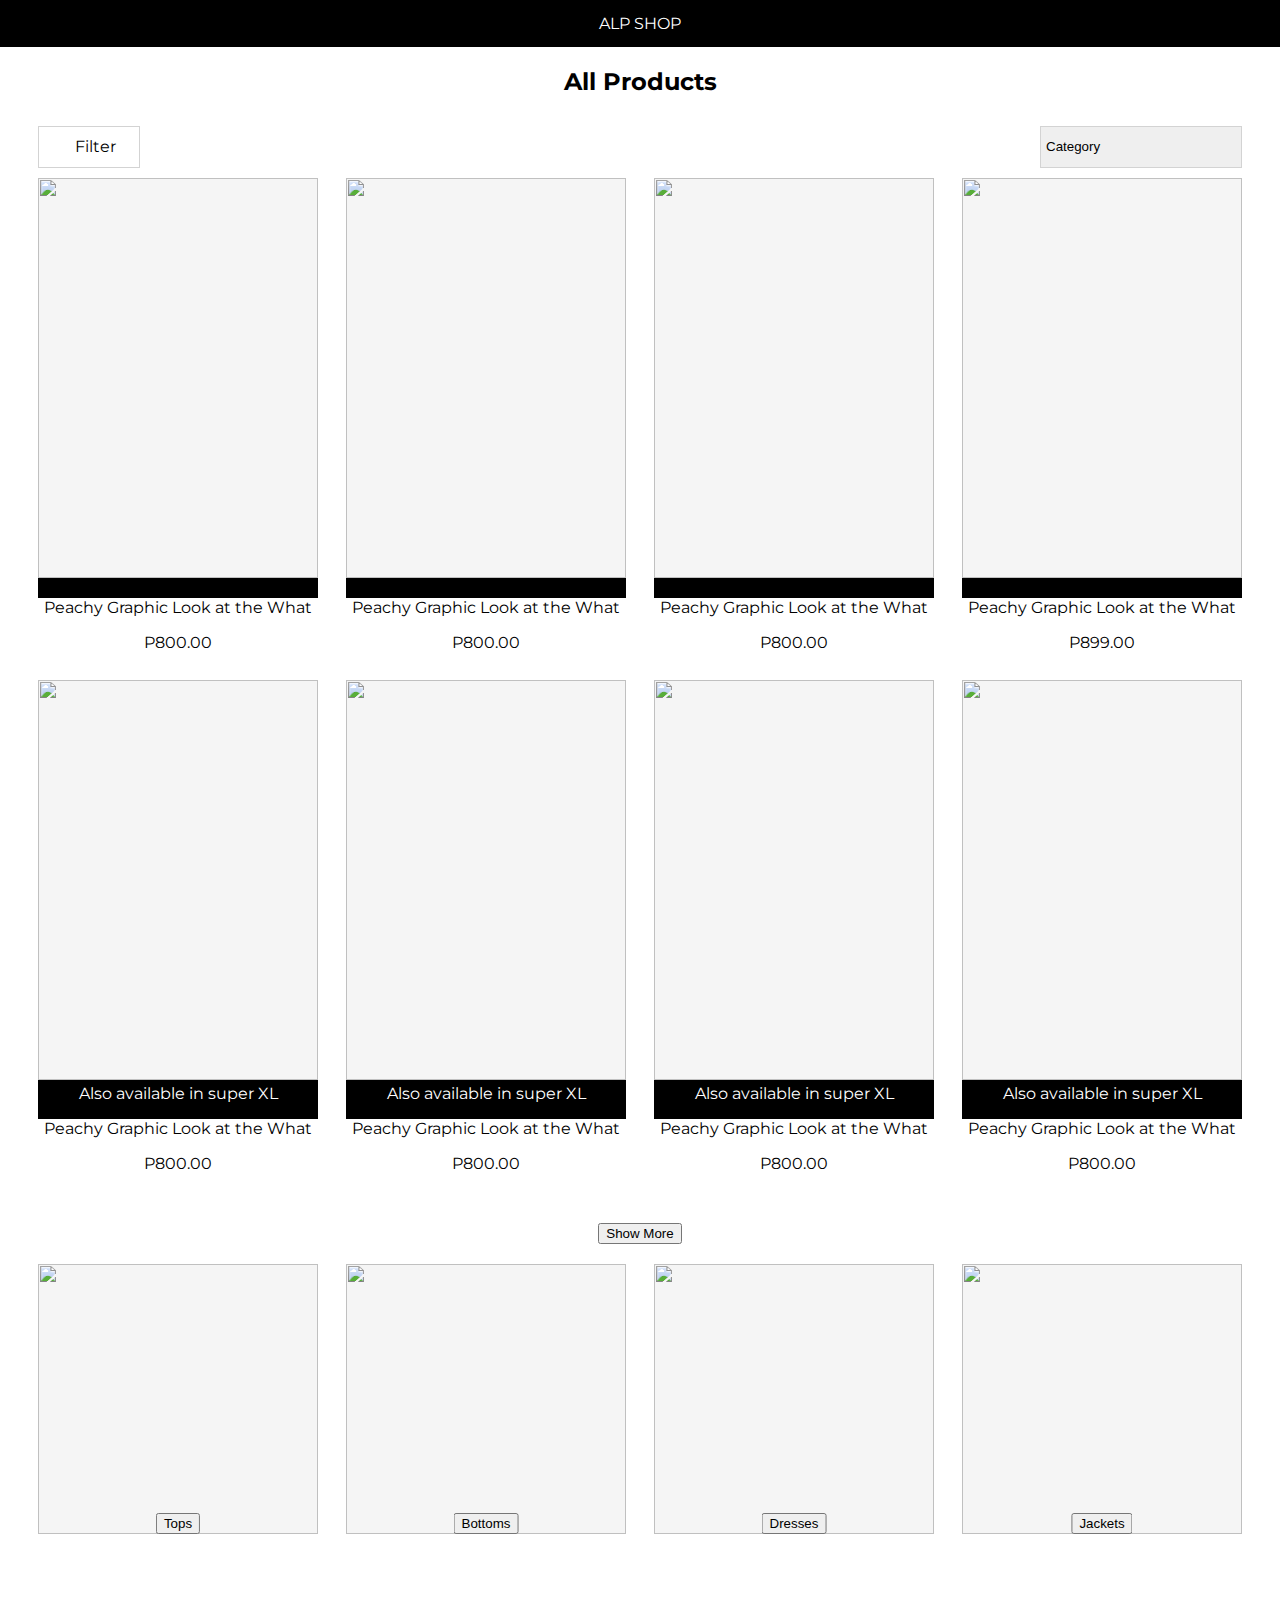
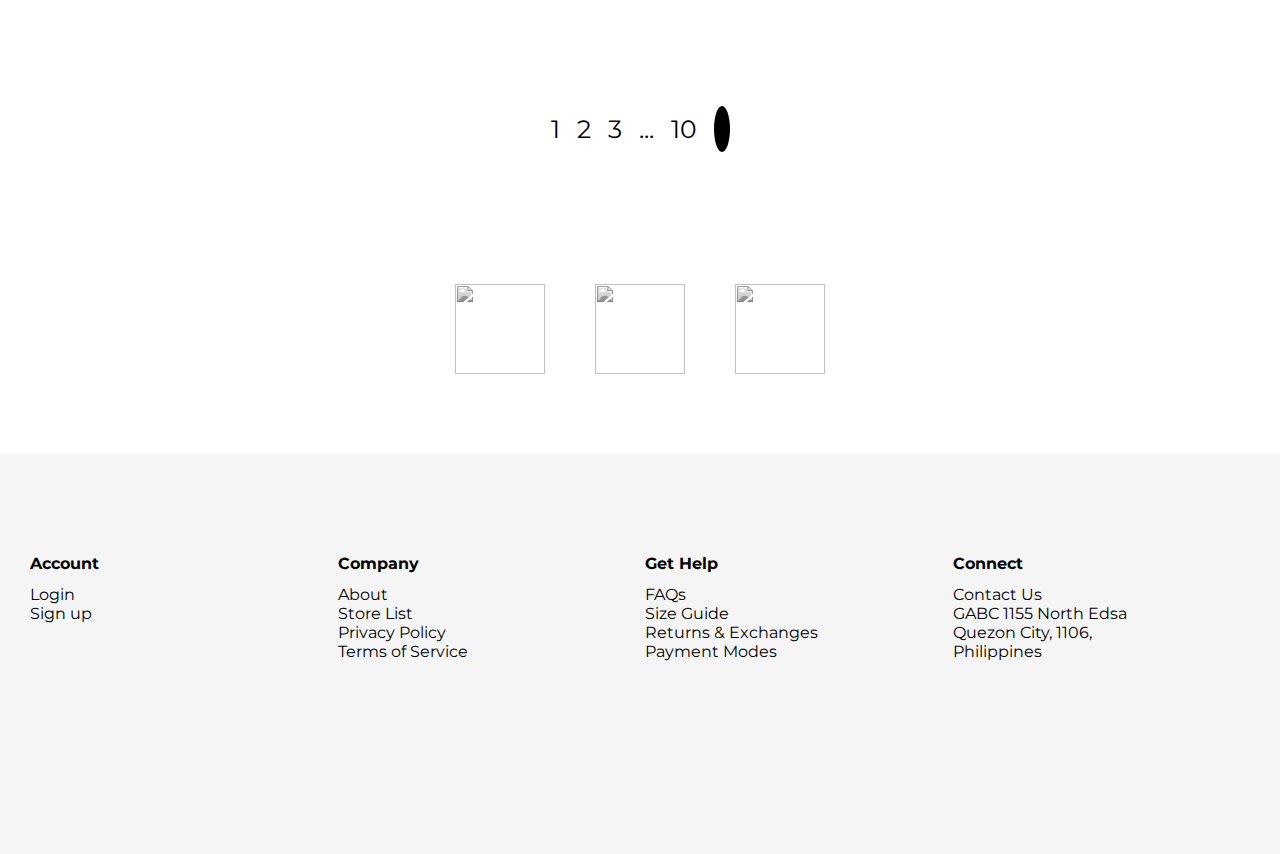
==== all-products.html @ 3c75a498 "Add files via upload" ====
<!DOCTYPE html>
<html lang="en">

<head>
    <meta charset="UTF-8">
    <meta name="viewport" content="width=device-width, initial-scale=1.0">
    <title>Document</title>
</head>

<body class="main-container">

    <nav id="nav"> </nav>

    <div id="menu"></div>



    <div class="content-container">

        <div class="home-page">



            <div class="featured-products-container">

                <h2>All Products</h2>

                <div class="control-container">

                    <div class="filter">
                        <i class="fas fa-filter"></i>
                        <span>Filter</span>
                    </div>

                    <div class="category">


                        <select title="Category" id="categorySelect">
                            <option value="">Category</option>
                        </select>


                        <i class="fas fa-angle-down" id="category-down"></i>

                    </div>

                </div>

                <div class="product-wrapper">
                    <div class="product">
                        <img src="" alt="">
                        <div>
                            <p>Peachy Graphic Look at the What</p>
                            <span>P800.00</span>
                        </div>
                    </div>

                    <div class="product">
                        <img src="" alt="">
                        <div>
                            <p>Peachy Graphic Look at the What</p>
                            <span>P800.00</span>
                        </div>
                    </div>

                    <div class="product">
                        <img src="" alt="">
                        <div>
                            <p>Peachy Graphic Look at the What</p>
                            <span>P800.00</span>
                        </div>
                    </div>

                    <div class="product">
                        <img src="" alt="">
                        <div>
                            <p>Peachy Graphic Look at the What</p>
                            <span>P899.00</span>
                        </div>
                    </div>


                    <div class="product">
                        <img src="" alt="">
                        <label>Also available in super XL</label>
                        <div>
                            <p>Peachy Graphic Look at the What</p>
                            <span>P800.00</span>
                        </div>
                    </div>

                    <div class="product">
                        <img src="" alt="">
                        <label>Also available in super XL</label>
                        <div>
                            <p>Peachy Graphic Look at the What</p>
                            <span>P800.00</span>
                        </div>
                    </div>

                    <div class="product">
                        <img src="" alt="">
                        <label>Also available in super XL</label>
                        <div>
                            <p>Peachy Graphic Look at the What</p>
                            <span>P800.00</span>
                        </div>
                    </div>

                    <div class="product">
                        <img src="" alt="">
                        <label>Also available in super XL</label>
                        <div>
                            <p>Peachy Graphic Look at the What</p>
                            <span>P800.00</span>
                        </div>
                    </div>


                </div>

                <footer>
                    <button>Show More</button>
                </footer>

            </div>

            <div class="product-category">



                <div class="product-wrapper">
                    <div class="product">
                        <img src="" alt="">
                        <button>Tops</button>

                    </div>

                    <div class="product">
                        <img src="" alt="">
                        <button>Bottoms</button>
                    </div>

                    <div class="product">
                        <img src="" alt="">
                        <button>Dresses</button>
                    </div>

                    <div class="product">
                        <img src="" alt="">
                        <button>Jackets</button>
                    </div>






                </div>

            </div>

            <div class="page-control">

                <ul>
                    <li><a href="">1</a></li>
                    <li><a href="">2</a></li>
                    <li><a href="">3</a></li>
                    <li><a href="">...</a></li>
                    <li><a href="">10</a></li>
                    <li><a href=""><i class="fas fa-angle-right"></i></a></li>
                </ul>

            </div>


        </div>
    </div>



    <div id="services"></div>
    <div id="site-footer"></div>




        <!-- product click -->
        <script>
            // Function to handle clicks on product elements
            function handleProductClick(event) {
                // Check if the clicked element or its parent has the class "product"
                if (event.target.classList.contains("product") || event.target.closest('.product')) {
                    // Redirect to another HTML file (change "item-page.html" to your desired file)
                    window.location.href = "item-page.html";
                }
            }
    
            // Add click event listener to the entire document
            document.addEventListener("click", handleProductClick);
        </script>

    <script>
        function menuClick() {
            //Show MENU 
            var mainContainer = document.querySelector('.content-container');
            if (mainContainer.classList.contains('show-menu')) {
                mainContainer.classList.remove('show-menu');
            } else {
                mainContainer.classList.add('show-menu');
            }


            var menuContainer = document.querySelector('.menu-container');
            if (menuContainer.classList.contains('show')) {
                menuContainer.classList.remove('show');
            } else {
                menuContainer.classList.add('show');
            }
        }

    </script>


    <script>


        fetch('./site-footer.html')
            .then(response => {
                return response.text(); // Extract the HTML content as text
            })
            .then(data => {
                // Insert the HTML content into the target element
                document.getElementById('site-footer').innerHTML = data;
            })
            .catch(error => {
                console.error('Error:', error);
            });

        fetch('./service.html')
            .then(response => {
                return response.text(); // Extract the HTML content as text
            })
            .then(data => {
                // Insert the HTML content into the target element
                document.getElementById('services').innerHTML = data;
            })
            .catch(error => {
                console.error('Error:', error);
            });



        fetch('./nav.html')
            .then(response => {
                return response.text(); // Extract the HTML content as text
            })
            .then(data => {
                // Insert the HTML content into the target element
                document.getElementById('nav').innerHTML = data;
            })
            .catch(error => {
                console.error('Error:', error);
            });



        fetch('./menu.html')
            .then(response => {
                return response.text(); // Extract the HTML content as text
            })
            .then(data => {
                // Insert the HTML content into the target element
                document.getElementById('menu').innerHTML = data;
            })
            .catch(error => {
                console.error('Error:', error);
            });

    </script>

</body>

</html>
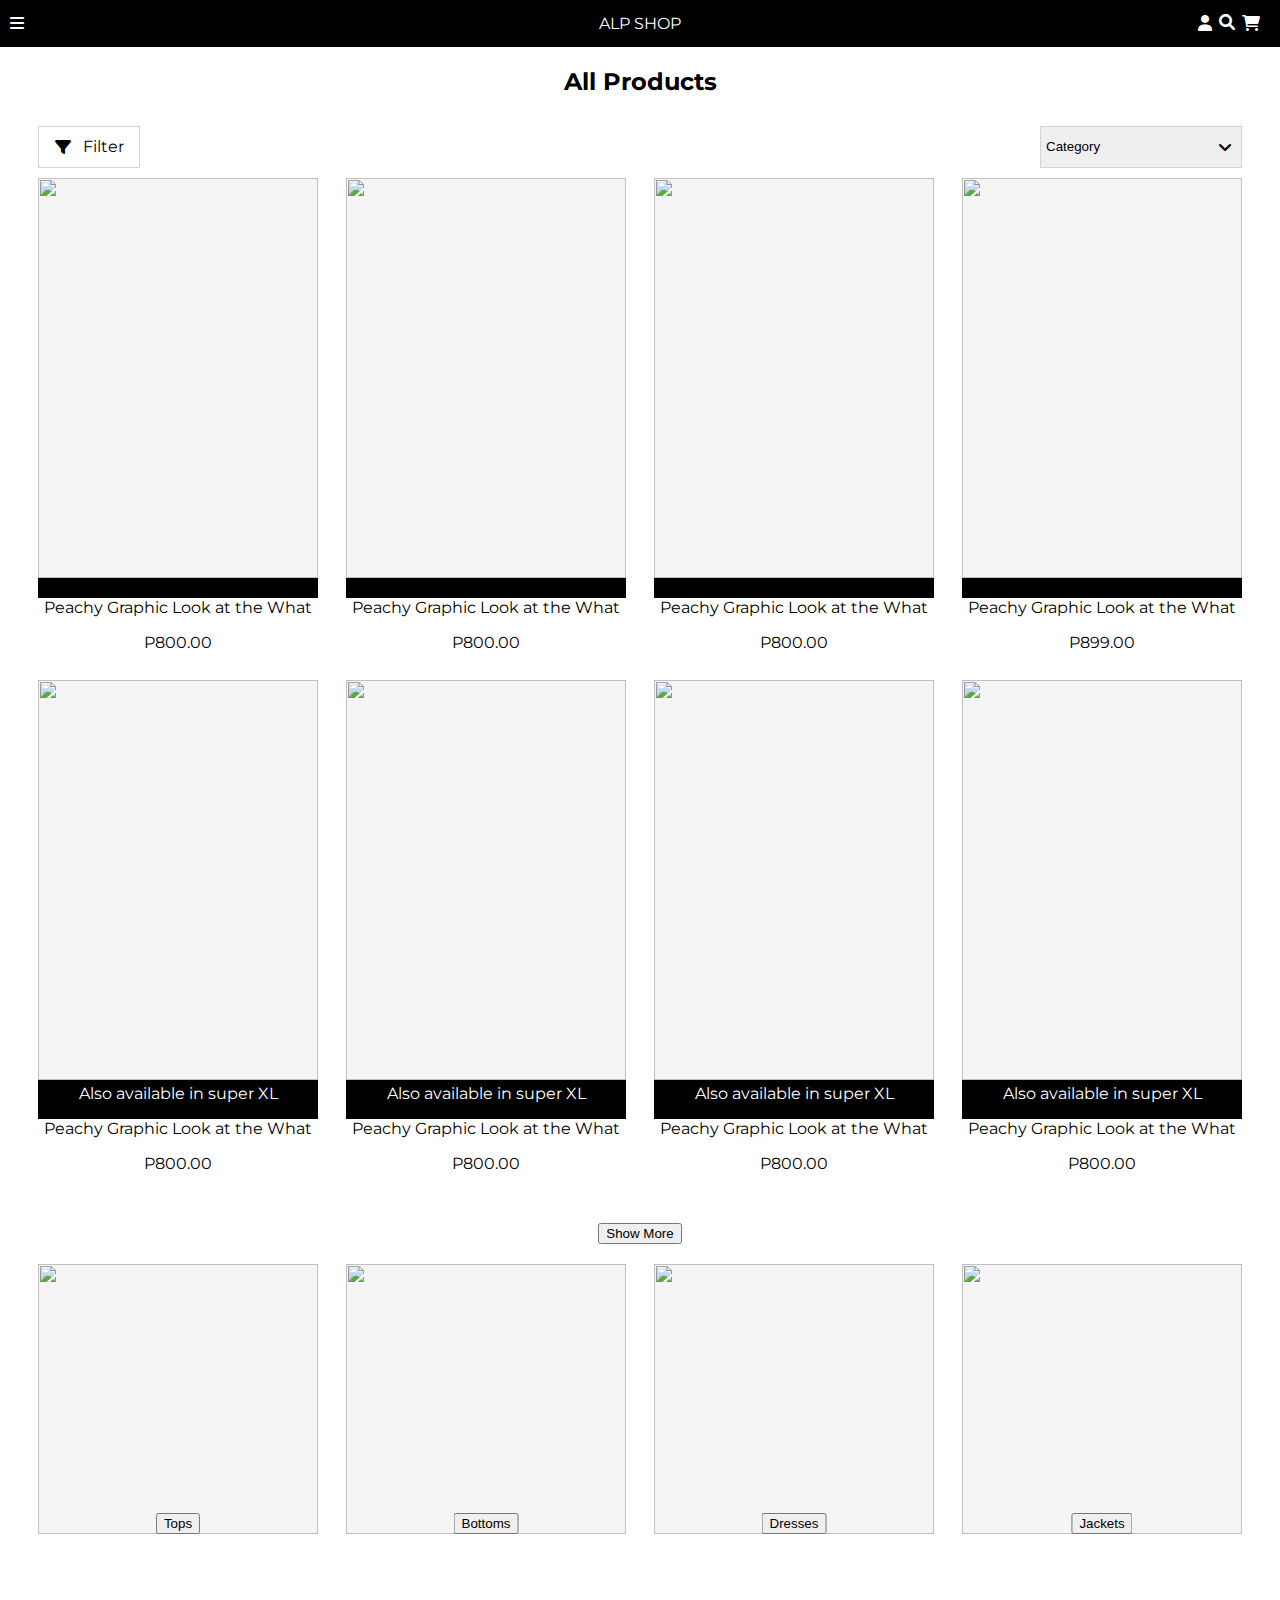
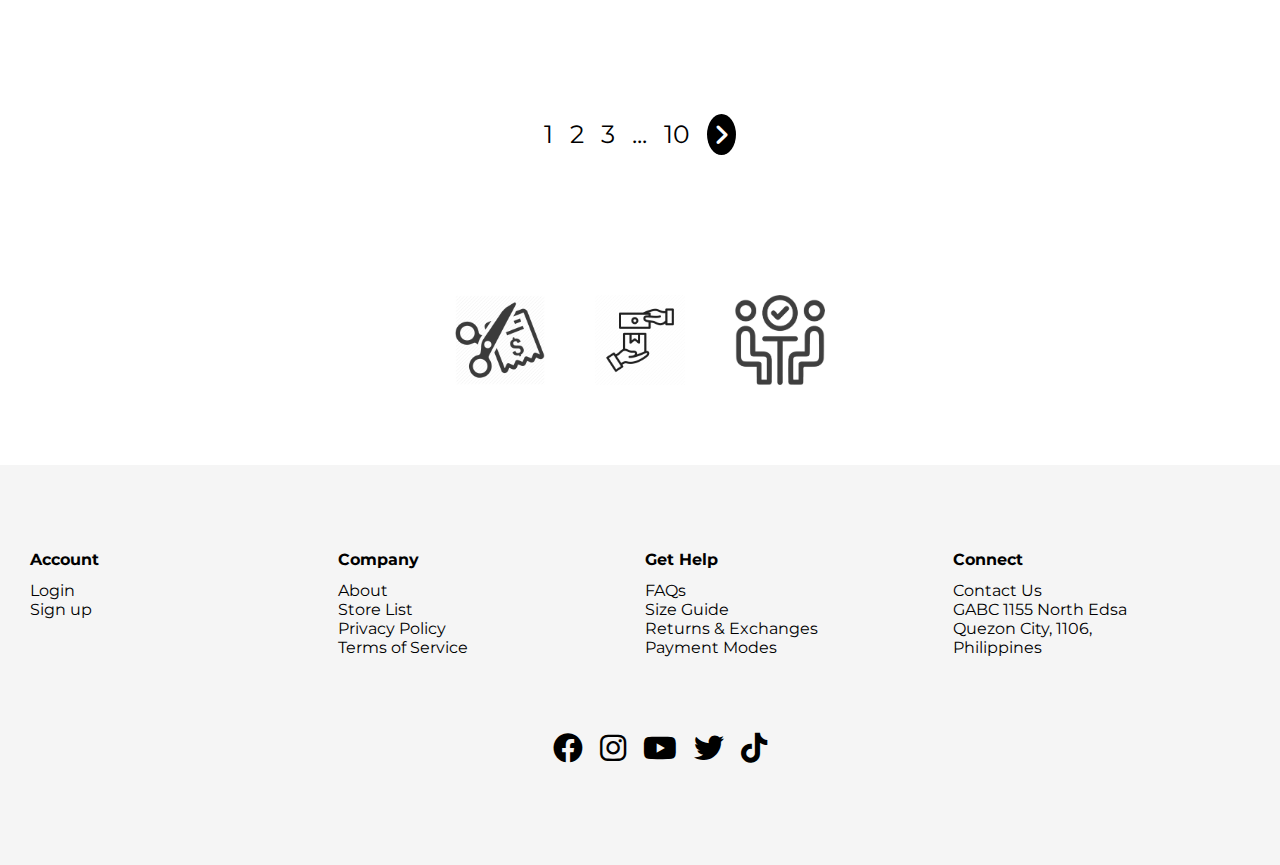
==== commit a0d290bb: "Update all-products.html" ====
--- a/all-products.html
+++ b/all-products.html
@@ -5,6 +5,9 @@
     <meta charset="UTF-8">
     <meta name="viewport" content="width=device-width, initial-scale=1.0">
     <title>Document</title>
+
+      <link rel="stylesheet" href="https://cdnjs.cloudflare.com/ajax/libs/font-awesome/6.0.0/css/all.min.css"
+        integrity="..." crossorigin="anonymous">
 </head>
 
 <body class="main-container">
@@ -281,4 +284,4 @@
 
 </body>
 
-</html>+</html>
